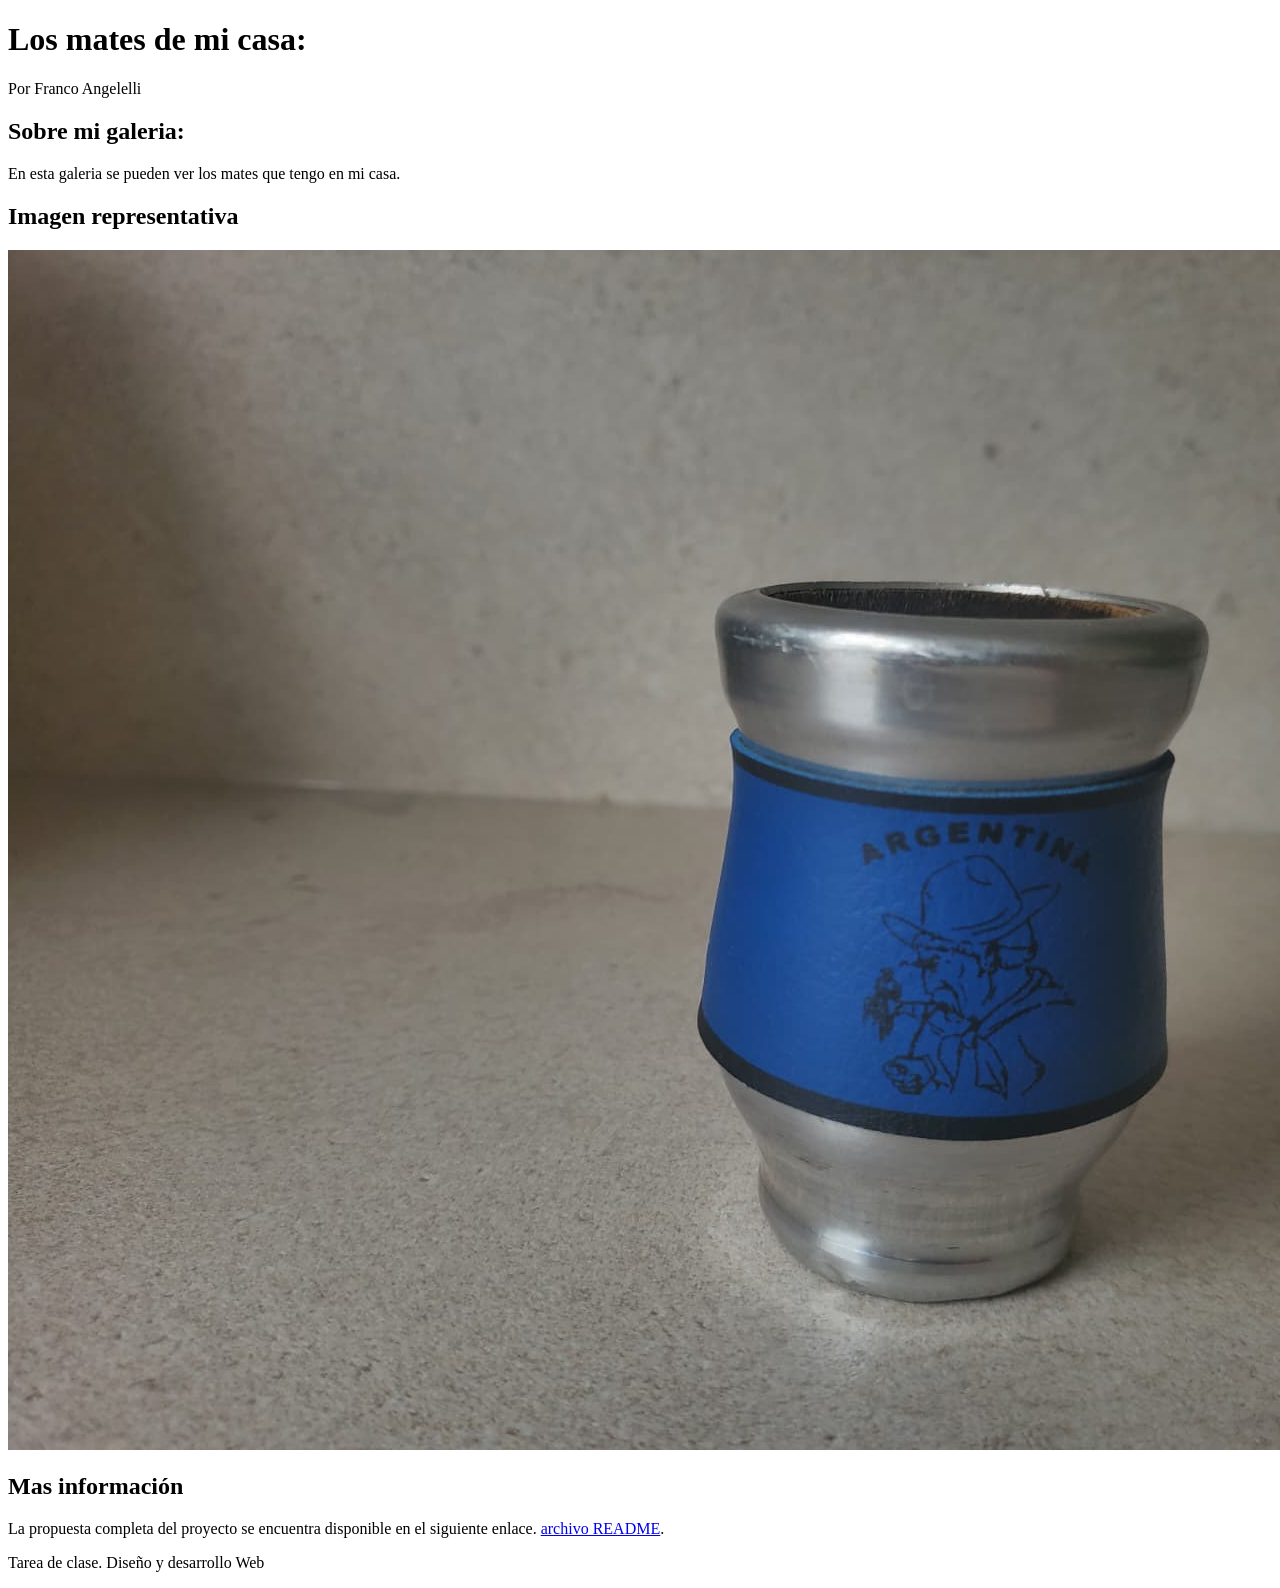
==== index.html @ 312e65b2 "Add files via upload" ====
<!DOCTYPE html>
<html lang="es">
    <head>
        <meta charset="UTF-8">
        <meta name="viewport" content="width=device-width, initial-scale=1.0">

        <title>Mis mates</title>
        <meta author="Franco Angelelli">
    </head>

    <body>
        <header>
            <h1>Los mates de mi casa:</h1>
            <p>Por Franco Angelelli</p>
        </header>

        <main>

            <section>
                <h2>Sobre mi galeria:</h2>
                <p>En esta galeria se pueden ver los mates que tengo en mi casa.</p>
            </section>

            <section>
                <h2>Imagen representativa</h2>
                <img src="Mate3.jpeg" alt="Uno de los mates de mi casa">
            </section>

            <section>
                <h2>Mas información</h2>
                <p>La propuesta completa del proyecto se encuentra disponible en el siguiente enlace.
                <a href="README.md">archivo README</a>.</p>
            </section>
        </main>

        <footer>
            <p> Tarea de clase. Diseño y desarrollo Web </p>
        </footer>

    </body>

</html>
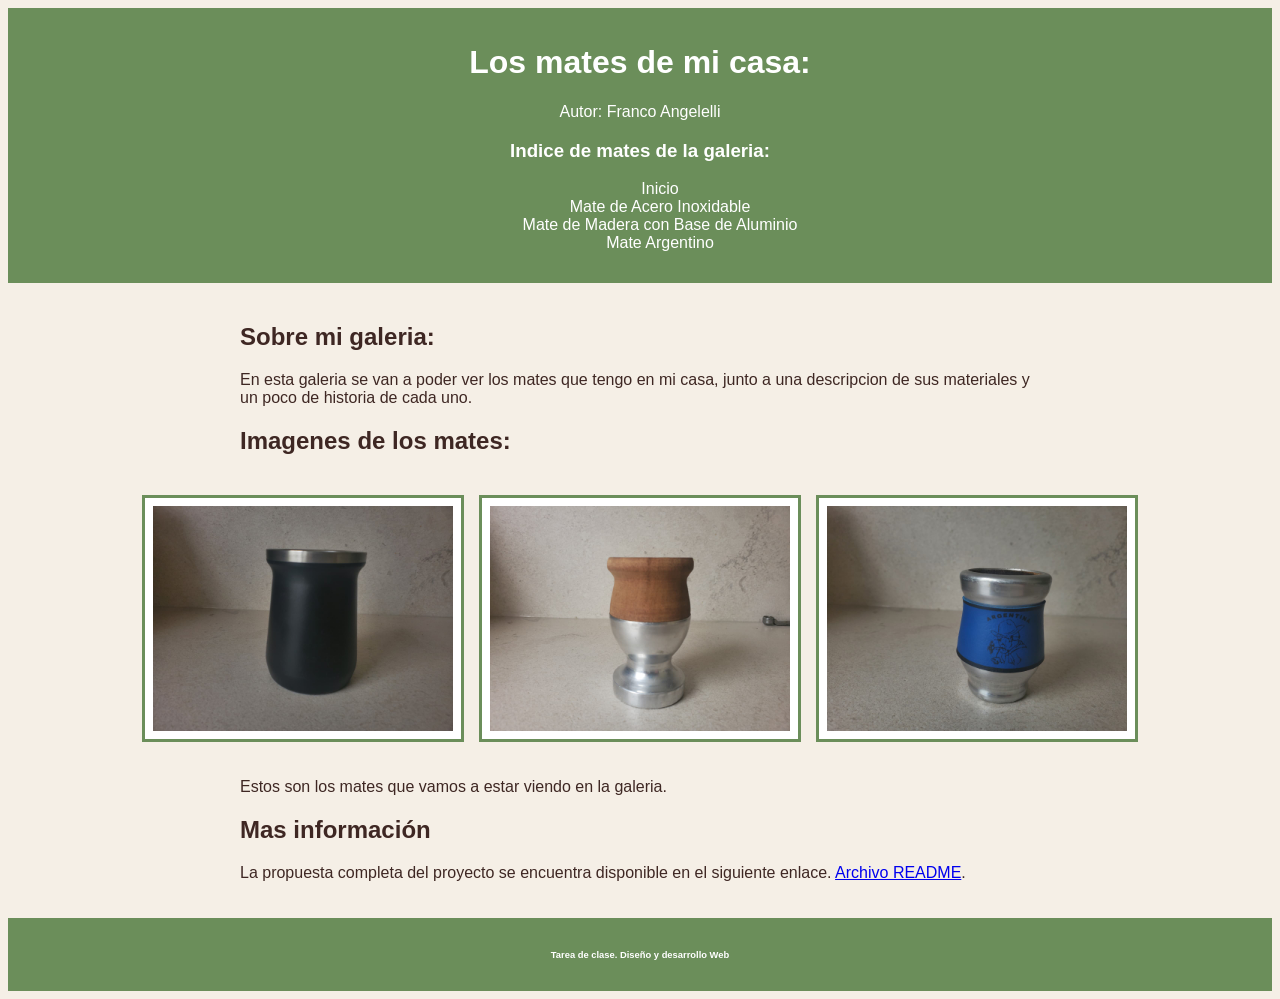
==== commit 4c70191c: "Add files via upload" ====
--- a/index.html
+++ b/index.html
@@ -6,35 +6,65 @@
 
         <title>Mis mates</title>
         <meta author="Franco Angelelli">
+        <link rel="stylesheet" href="CSS/style.css">
     </head>
 
     <body>
         <header>
             <h1>Los mates de mi casa:</h1>
-            <p>Por Franco Angelelli</p>
+            <p>Autor: Franco Angelelli</p>
+
+            <nav>
+
+                <h3> Indice de mates de la galeria: </h3>
+
+                <ul>
+                    <li><a href = "index.html"> Inicio </a></li>
+                    <li><a href = "mate1.html"> Mate de Acero Inoxidable </a></li>
+                    <li><a href = "mate2.html"> Mate de Madera con Base de Aluminio </a></li>
+                    <li><a href = "mate3.html"> Mate Argentino </a></li>
+                </ul>
+
+            </nav>
+            
+            
         </header>
 
         <main>
 
             <section>
+
                 <h2>Sobre mi galeria:</h2>
-                <p>En esta galeria se pueden ver los mates que tengo en mi casa.</p>
+                <p>En esta galeria se van a poder ver los mates que tengo en mi casa, 
+                    junto a una descripcion de sus materiales y un poco de historia de cada uno.</p>
+
             </section>
 
             <section>
-                <h2>Imagen representativa</h2>
-                <img src="Mate3.jpeg" alt="Uno de los mates de mi casa">
+
+                <h2>Imagenes de los mates:</h2>
+                <div class = "galeria">
+                    <img class = "foto" src="Imagenes/Mate1.jpeg" alt="Mate de acero inoxidable negro">
+                    <img class = "foto" src="Imagenes/Mate2.jpeg" alt="Mate de madera con base de aluminio">
+                    <img class = "foto" src="Imagenes/Mate3.jpeg" alt="Mate Argentino">
+                </div>
+                <p>Estos son los mates que vamos a estar viendo en la galeria.</p>
+
             </section>
 
             <section>
+
                 <h2>Mas información</h2>
                 <p>La propuesta completa del proyecto se encuentra disponible en el siguiente enlace.
-                <a href="README.md">archivo README</a>.</p>
+                <a href="README.md">Archivo README</a>.</p>
+
             </section>
         </main>
 
         <footer>
-            <p> Tarea de clase. Diseño y desarrollo Web </p>
+
+            <p> <h6>Tarea de clase. Diseño y desarrollo Web </h6></p>
+
         </footer>
 
     </body>
--- a/CSS/style.css
+++ b/CSS/style.css
@@ -0,0 +1,55 @@
+body {
+    background-color: #f5efe6;
+    color: #3e2723;
+    font-family: arial, sans-serif;
+}
+
+header {
+    background-color: #6b8e5a;
+    color: #ffffff;
+    padding: 15px;
+    text-align: center;
+}
+
+nav ul {
+    list-style-type: none;
+}
+
+nav a {
+    text-decoration: none;
+    color: #ffffff;
+}
+
+nav a:hover {
+    color: #d9c9a3;
+}
+
+footer {
+    background-color: #6b8e5a;
+    color: #ffffff;
+    padding: 10px;
+    text-align: center;
+    font-size: 14px;
+}
+
+.foto {
+    width: 300px;
+    height: auto;
+    display: block;
+    margin: 20px 0;
+    padding: 8px;
+    border: 3px solid #6b8e5a;
+    background-color: #ffffff;
+}
+
+main {
+    padding: 20px;
+    max-width: 800px;
+    margin: 0 auto;
+}
+
+.galeria {
+    display: flex;
+    justify-content: center;
+    gap: 15px;
+}
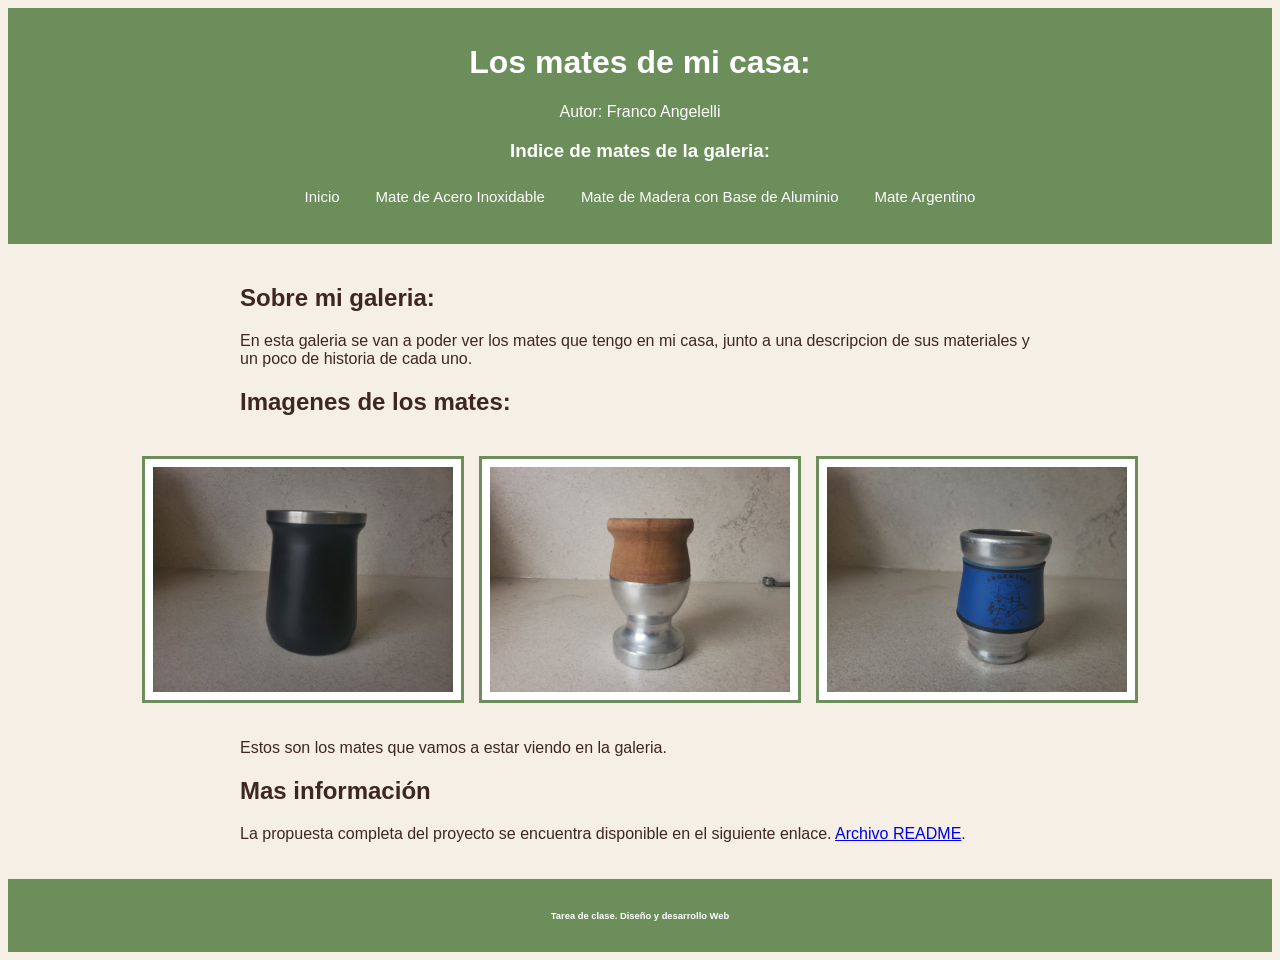
==== commit ff1c8f28: "Add files via upload" ====
--- a/index.html
+++ b/index.html
@@ -5,7 +5,7 @@
         <meta name="viewport" content="width=device-width, initial-scale=1.0">
 
         <title>Mis mates</title>
-        <meta author="Franco Angelelli">
+        <meta name="author" content="Franco Angelelli">
         <link rel="stylesheet" href="CSS/style.css">
     </head>
 
@@ -63,7 +63,7 @@
 
         <footer>
 
-            <p> <h6>Tarea de clase. Diseño y desarrollo Web </h6></p>
+           <h6>Tarea de clase. Diseño y desarrollo Web </h6>
 
         </footer>
 
--- a/CSS/style.css
+++ b/CSS/style.css
@@ -7,49 +7,82 @@
 header {
     background-color: #6b8e5a;
     color: #ffffff;
-    padding: 15px;
+    padding: 0.9375rem;
     text-align: center;
 }
 
 nav ul {
     list-style-type: none;
+    display: flex;
+    justify-content:center;
+    gap: 0.25rem;
+    flex-wrap:wrap;
+    padding: 0;
 }
 
 nav a {
+    display: inline-block;
     text-decoration: none;
     color: #ffffff;
+    padding:0.5rem 1rem;
+    border-radius: 0.375rem;
+    font-size:0.9375rem;
+    transition: background-color 0.2s, ease;
 }
 
 nav a:hover {
-    color: #d9c9a3;
+    color: #3e2723;
+    background-color: #d9c9a3;
 }
 
 footer {
     background-color: #6b8e5a;
     color: #ffffff;
-    padding: 10px;
+    padding: 0.625rem;
     text-align: center;
-    font-size: 14px;
+    font-size: 0.875rem;
 }
 
 .foto {
-    width: 300px;
+    width: 100%;
+    max-width: 18.75rem;
     height: auto;
     display: block;
-    margin: 20px 0;
-    padding: 8px;
+    margin: 1.25rem 0;
+    padding: 0.5rem;
     border: 3px solid #6b8e5a;
     background-color: #ffffff;
 }
 
 main {
-    padding: 20px;
-    max-width: 800px;
+    padding: 1.25rem;
+    max-width: 50rem;
     margin: 0 auto;
 }
 
 .galeria {
     display: flex;
     justify-content: center;
-    gap: 15px;
+    gap: 0.9375rem;
 }
+
+@media(max-width: 600px) {
+    .galeria {
+        flex-direction: column;
+        align-items: center;
+    }
+
+    main {
+        padding: 0.625rem;
+        }
+
+    nav ul{
+        gap:0.5rem;
+    }
+
+    nav a {
+        font-size:0.875rem;
+        padding:0.4rem 0.8rem;
+    }
+
+}
